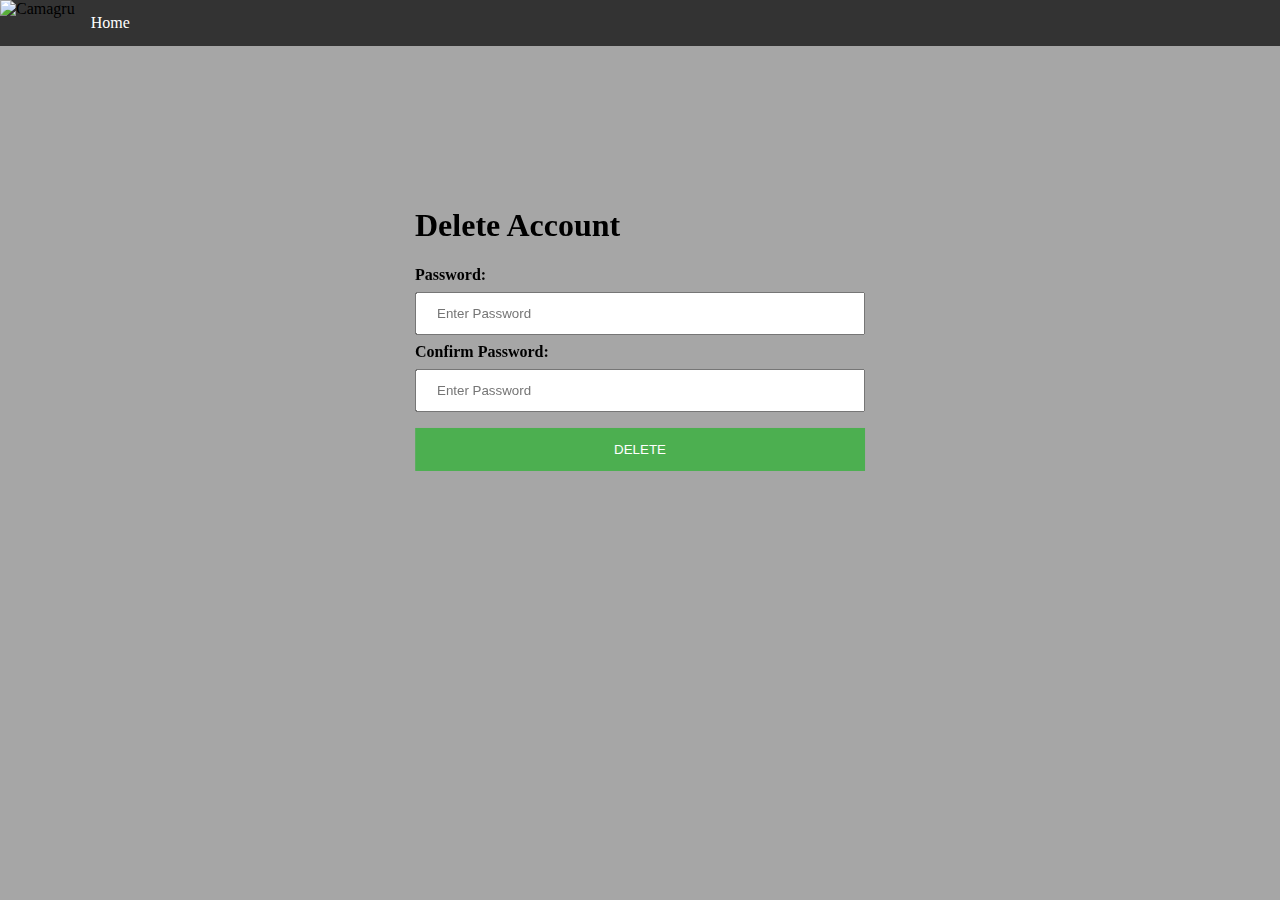
==== re/delete_account.html @ aa42601d "Fully working - part1" ====
<!DOCTYPE html>
<html>
    <head>
        <meta charset="utf-8">
        <link rel="stylesheet" href="style.css"/>
        <script src="layout.js" charset="utf-8"></script>
        <meta name="viewport" content="width=device-width, initial-scale=1.0">
        <title>Delete Account</title>
    </head>
    <body>
        <ul class="nav2">
            <div class="logo-div"><li><img class="logo" src="https://images.cooltext.com/4798334.png" width="265px" height="68px" alt="Camagru" /></li></div>
            <li class="login-sign-in" ><a href="home.html">Home</a></li>
        </ul>
        <form class="submit-form" action="index.html" method="post">
            <h1>Delete Account</h1>
            <div class="user-pass">
                <label><b>Password: </b></label>
                <input type="password" name="username" placeholder="Enter Password" required>
                <label><b>Confirm Password: </b></label>
                <input type="password" name="password" placeholder="Enter Password" required>
                <button class="submit-button" type="submit">DELETE</button>
            </div>
        </form>
    </body>
</html>
---- re/style.css ----
body {
  position: fixed;
  margin:0;
  top: 0;
  bottom: 0;
  width: 100%;
  background-color: #a6a6a6;
}

button{
  cursor: pointer;
  color: white;
  background-color: #777;
}

form{
  width: 100%;
  height: 10%;
}

.submit-form{
  width: 80%;
  max-width: 450px;
  padding: 6%;
  position: absolute;
  top: 50%;
  left: 50%;
  transform: translate(-50%, -140%);
}

.submit-button {
    background-color: #4CAF50;
    color: white;
    padding: 14px 20px;
    margin: 8px 0;
    border: none;
    cursor: pointer;
    width: 100%;
}

input[type=text], input[type=password], input[type=email] {
    width: 100%;
    padding: 12px 20px;
    margin: 8px 0;
    display: inline-block;
    box-sizing: border-box;
}

.stream-container{
  position: relative;
  width: 100%;
  height: 40%;
  float: left;
  text-align: center;
  padding-top: 2%;
}

.temp{
  position: relative;
  display: inline-block;
  text-align: center;
  width: auto;
  max-height: 120px;
  margin: 0.5%;
}

.stream{
  position: relative;
  height: 90%;
}

.image-container{
  position: relative;
  width: 100%;
  height: 28%;
  background-color: #008CBA;;
  overflow: scroll;
  text-align: center;
  padding: 1%;
}

.gallary-images{
  position: relative;
  width: 100%;
  height: 90%;
  background-color: #008CBA;;
  overflow: scroll;
  text-align: center;
  padding: 1%;
}

.like-button{
  position: absolute;
  top: 0;
  left: 5%;
  width: 10%;
}

.comment-button{
  position: absolute;
  top: 0;
  right: 3%;
  width: 10%;
}

.data{
  position: relative;
  padding: 1%;
}

.img, .img-gal{
  position: relative;
  width: auto;
  max-height: 180px;
  display: inline-block;
  margin: 3%;
}

.template-container{
  position: relative;
  width: 100%;
  height: 20%;
  overflow: auto;
  white-space: nowrap;
  text-align: center;
  background-color: lightblue;
}

.inner-container{
  position: absolute;
  top: 50%;
  transform: translateY(-50%);
}

ul {
    list-style-type: none;
    margin: 0;
    padding: 0;
    overflow: hidden;
    background-color: #333;
}

li {
    float: left;
}

li a, .dropbtn {
    display: inline-block;
    color: white;
    text-align: center;
    padding: 14px 16px;
    text-decoration: none;
}

li a:hover, .dropdown:hover .dropbtn {
    background-color: #777;
}

li.dropdown {
    display: inline-block;
}

.dropdown-content {
    display: none;
    position: absolute;
    background-color: #f9f9f9;
    min-width: 160px;
    box-shadow: 0px 8px 16px 0px rgba(0,0,0,0.2);
}

.dropdown-content a {
    color: black;
    padding: 12px 16px;
    text-decoration: none;
    display: block;
    text-align: left;
}

.dropdown-content a:hover {background-color: #ddd}

.dropdown:hover .dropdown-content {
    display: block;
    position: fixed;
    z-index: 10;
}
.footer li{
  float: right;
}

.footer li a{
  display: inline-block;
  color: #f2f2f2;
  text-align: center;
  padding: 14px 16px;
  text-decoration: none;
  transition: 0.3s;
  font-size: 17px;
}

.footer li a:hover {
  background-color: #555;
}

.icon{
  display: none;
}

.logo{
  width: 70%;
  height: auto;
}

.logo-div{
  position: relative;
}

.footer{
  position: fixed;
  bottom: 0;
  left: 0;
  list-style-type: none;
  margin: 0;
  padding: 0;
  overflow: hidden;
  background-color: #333;
  width: 100%;
  height: 5%;
}

@media screen and (max-width:680px) {
  ul.nav li:not(:first-child) {display: none;}
  ul.nav li.icon {
    float: right;
    display: inline-block;
  }
}

@media screen and (max-width: 420px){
  .logo{
    width: 50%;
  }
}

@media screen and (max-width:680px) {

  ul.nav.responsive {
    position: relative;
    height: auto;
  }
  ul.nav.responsive li.icon {
    position: absolute;
    right: 0;
    top: 0;
  }
  ul.nav.responsive li {
    float: none;
    display: inline;
  }
  ul.nav.responsive li a {
    display: block;
    text-align: left;0
  }
}
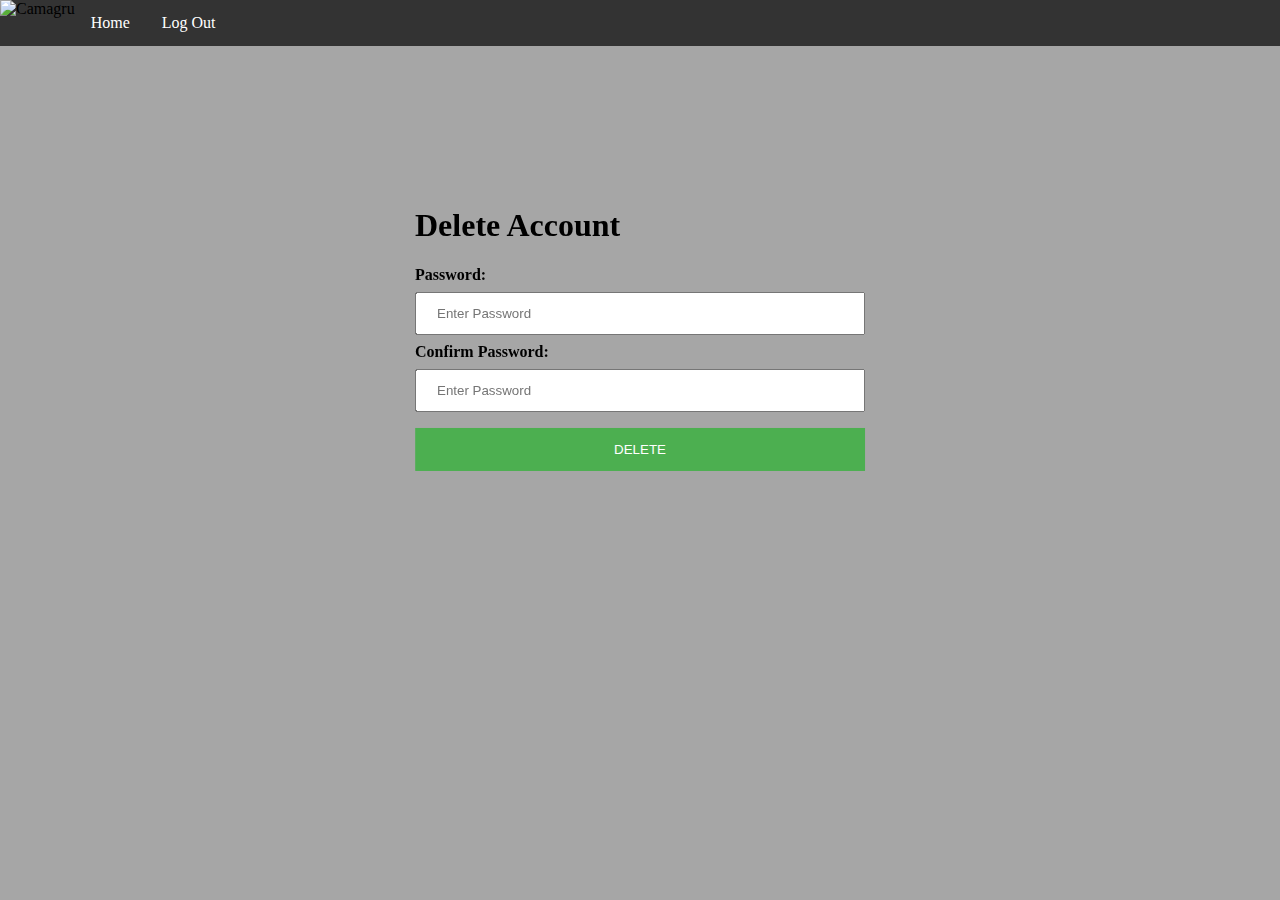
==== commit b1ca07d4: "struggles" ====
--- a/re/delete_account.html
+++ b/re/delete_account.html
@@ -11,6 +11,7 @@
         <ul class="nav2">
             <div class="logo-div"><li><img class="logo" src="https://images.cooltext.com/4798334.png" width="265px" height="68px" alt="Camagru" /></li></div>
             <li class="login-sign-in" ><a href="home.html">Home</a></li>
+            <li class="login-sign-in" ><a href="login.html">Log Out</a></li>
         </ul>
         <form class="submit-form" action="index.html" method="post">
             <h1>Delete Account</h1>
--- a/re/style.css
+++ b/re/style.css
@@ -49,10 +49,10 @@
 .stream-container{
   position: relative;
   width: 100%;
-  height: 40%;
+  height: 35%;
   float: left;
   text-align: center;
-  padding-top: 2%;
+  padding-top: 1%;
 }
 
 .temp{
@@ -69,10 +69,14 @@
   height: 90%;
 }
 
+#snapshot{
+  display: none;
+}
+
 .image-container{
   position: relative;
   width: 100%;
-  height: 28%;
+  height: 33%;
   background-color: #008CBA;;
   overflow: scroll;
   text-align: center;
@@ -236,8 +240,8 @@
 }
 
 @media screen and (max-width: 420px){
-  .logo{
-    width: 50%;
+  .stream-container{
+    margin-top: 3%;
   }
 }
 
